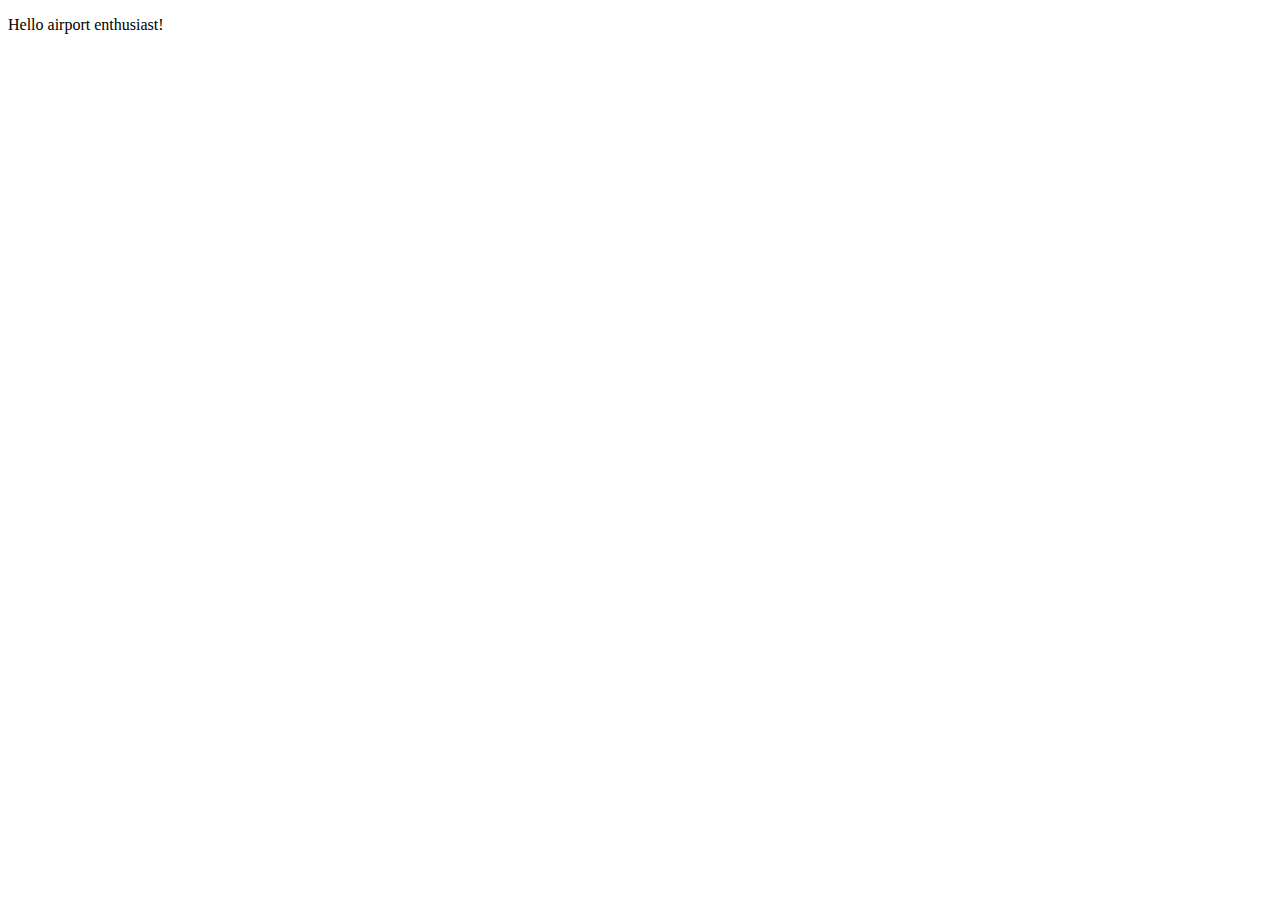
==== src/main/resources/static/index.html @ 29774ee0 "Adding spring MVC thingies to get started" ====
<!DOCTYPE HTML>
<html>
<head>
    <title>Super Airport App</title>
    <meta http-equiv="Content-Type" content="text/html; charset=UTF-8" />
</head>
<body>
<p>Hello airport enthusiast!</p>
</body>
</html>
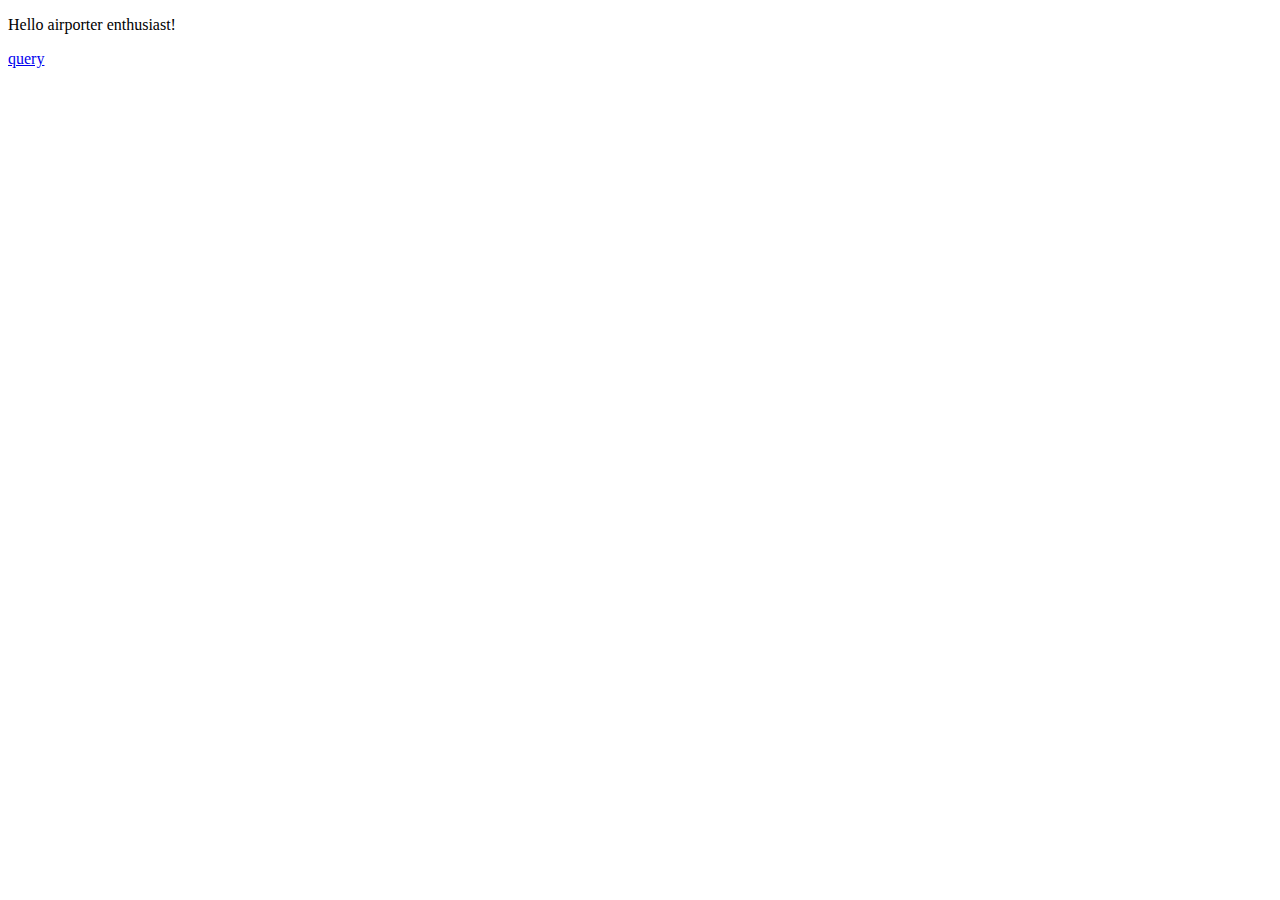
==== commit 165d9e86: "Making Hibernate work" ====
--- a/src/main/resources/static/index.html
+++ b/src/main/resources/static/index.html
@@ -5,6 +5,7 @@
     <meta http-equiv="Content-Type" content="text/html; charset=UTF-8" />
 </head>
 <body>
-<p>Hello airport enthusiast!</p>
+<p>Hello airporter enthusiast!</p>
+<a href="/query"><p>query</p></a>
 </body>
 </html>